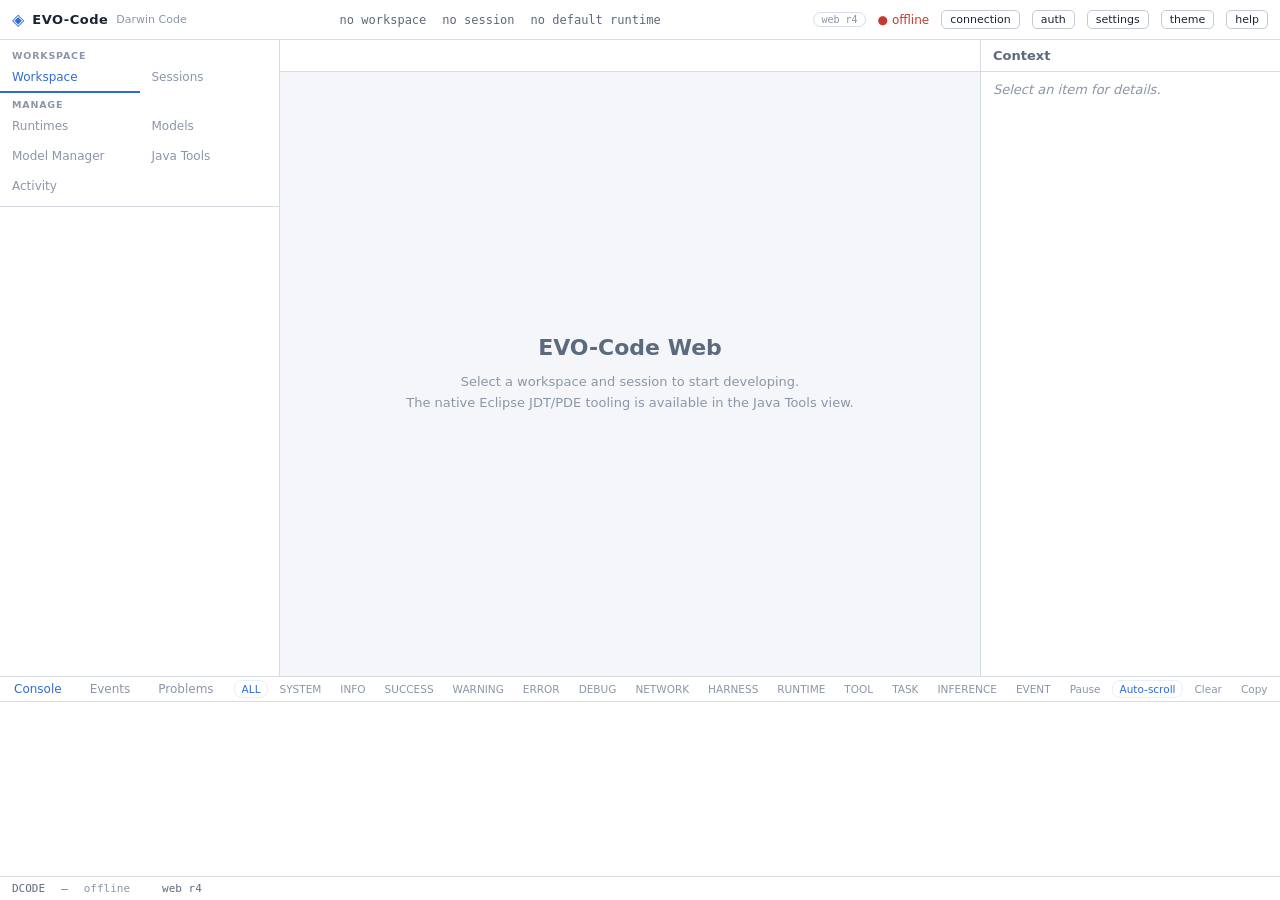
==== plugins/eu.kalafatic.dcode.server/web/index.html @ 7c325218 "sync-241126-3" ====
<!DOCTYPE html>
<html lang="en" data-theme="light">
<head>
    <meta charset="UTF-8">
    <meta name="viewport" content="width=device-width, initial-scale=1.0">
    <title>EVO-Code — Darwin Code</title>
    <link rel="stylesheet" href="css/app.css">
</head>
<body>
<header id="topbar">
    <div class="brand">
        <span class="brand-mark">◈</span>
        <span class="brand-name">EVO-Code</span>
        <span class="brand-sub">Darwin Code</span>
    </div>
    <div class="topbar-center">
        <span id="top-workspace" class="top-item">no workspace</span>
        <span id="top-session" class="top-item">no session</span>
        <span id="top-runtime" class="top-item">no default runtime</span>
    </div>
    <div class="topbar-right">
        <span id="frontend-build" class="build-badge" title="Frontend revision">web r4</span>
        <span id="connection-status" class="conn conn-disconnected" title="Server connection">● offline</span>
        <button id="btn-conn" class="btn btn-small" title="Connection state and diagnostics">connection</button>
        <button id="btn-auth" class="btn btn-small" title="Set server token">auth</button>
        <a id="btn-settings" class="btn btn-small" href="settings.html" title="Providers, models, runtimes, projects">settings</a>
        <button id="btn-theme" class="btn btn-small" title="Toggle light/dark theme (UPM design standard)">theme</button>
        <a id="btn-help" class="btn btn-small" href="help.html" target="_blank" rel="noopener" title="Help and documentation">help</a>
    </div>
</header>

<div id="main">
    <aside id="left-panel">
        <nav id="left-nav">
            <div class="nav-group-label">Workspace</div>
            <div class="nav-group">
                <button class="nav-btn active" data-view="workspace">Workspace</button>
                <button class="nav-btn" data-view="sessions">Sessions</button>
            </div>
            <div class="nav-group-label">Manage</div>
            <div class="nav-group">
                <button class="nav-btn" data-view="runtimes">Runtimes</button>
                <button class="nav-btn" data-view="models">Models</button>
                <button class="nav-btn" data-view="modelmanager">Model Manager</button>
                <button class="nav-btn" data-view="tools">Java Tools</button>
                <button class="nav-btn" data-view="activity">Activity</button>
            </div>
        </nav>
        <div id="left-content"></div>
    </aside>

    <section id="work-area">
        <div id="tabs-bar"></div>
        <div id="tab-content">
            <div id="placeholder" class="placeholder">
                <div class="placeholder-title">EVO-Code Web</div>
                <div class="placeholder-text">
                    Select a workspace and session to start developing.<br>
                    The native Eclipse JDT/PDE tooling is available in the Java Tools view.
                </div>
            </div>
        </div>
    </section>

    <aside id="right-panel">
        <div class="panel-title">Context</div>
        <div id="right-content" class="panel-scroll">
            <div class="empty-note">Select an item for details.</div>
        </div>
    </aside>
</div>

<footer id="bottom-panel">
    <div class="bottom-tabs">
        <button class="bottom-tab active" data-panel="console">Console</button>
        <button class="bottom-tab" data-panel="events">Events</button>
        <button class="bottom-tab" data-panel="problems">Problems</button>
        <span class="spacer"></span>
        <div id="console-controls" class="console-controls"></div>
    </div>
    <div id="bottom-content" class="bottom-content">
        <div id="panel-console" class="bottom-pane active"></div>
        <div id="panel-events" class="bottom-pane"></div>
        <div id="panel-problems" class="bottom-pane"></div>
    </div>
</footer>

<footer id="statusbar">
    <span id="sb-application" class="sb-item">DCODE</span>
    <span id="sb-version" class="sb-item">—</span>
    <span id="sb-connection" class="sb-item">offline</span>
    <span class="spacer"></span>
    <span id="sb-build" class="sb-item">web r4</span>
</footer>

<div id="modal-root"></div>
<div id="context-menu" class="context-menu hidden"></div>

<script src="js/api.js"></script>
<script src="js/sse.js"></script>
<script src="js/markdown.js"></script>
<script src="js/diff.js"></script>
<script src="js/explorer.js"></script>
<script src="js/editor.js"></script>
<script src="js/sessions.js"></script>
<script src="js/tooling.js"></script>
<script src="js/runtimes.js"></script>
<script src="js/models.js"></script>
<script src="js/app.js"></script>
</body>
</html>
---- plugins/eu.kalafatic.dcode.server/web/css/app.css ----
/* UPM design standard tokens (UniversalProjectManager/web/app.css).
   Default runtime theme is light; [data-theme="dark"] provides the
   UPM dark palette. The DCode-specific variable names are kept as aliases so
   every existing rule follows automatically. */
:root {
    /* UPM canonical dark tokens */
    --bg: #12161f;
    --bg2: #181d29;
    --panel: #1c2230;
    --panel2: #232b3c;
    --border: #2e394c;
    --border-strong: #3c4a61;
    --text: #e7ebf3;
    --muted: #93a0b4;
    --faint: #6b7789;
    --accent: #5b8feb;
    --accent-soft: #24344e;
    --ok: #46c58a;
    --ok-soft: #1d3a2c;
    --warn: #e2ad4e;
    --warn-soft: #3d3320;
    --err: #ef7a6f;
    --err-soft: #432422;
    --info: #62b6ea;
    --info-soft: #1f3a4d;
    --sel: #26334c;
    --shadow: 0 1px 2px rgba(0, 0, 0, .3);

    /* DCode compatibility aliases */
    --bg-0: var(--bg);
    --bg-1: var(--panel);
    --bg-2: var(--panel2);
    --bg-3: #2a3242;
    --fg-0: var(--text);
    --fg-1: var(--muted);
    --fg-2: var(--faint);
    --accent-dim: var(--accent-soft);
    --green: var(--ok);
    --red: var(--err);
    --yellow: var(--warn);
    --purple: #a58cd9;
    --mono: "JetBrains Mono", "Fira Code", "Cascadia Code", "DejaVu Sans Mono", Consolas, monospace;
    --sans: "Inter", "Segoe UI", "DejaVu Sans", system-ui, sans-serif;

    /* Variables referenced from JS inline styles */
    --danger: var(--err);
    --panel-2: var(--panel2);
    --warning: var(--warn);
    --overlay: rgba(16, 24, 40, .35);
}

[data-theme="light"] {
    --bg: #f4f6f9;
    --bg2: #eceff4;
    --panel: #ffffff;
    --panel2: #f7f9fb;
    --border: #d7dce4;
    --border-strong: #c3cad5;
    --text: #1b2434;
    --muted: #5c6a7e;
    --faint: #8b96a8;
    --accent: #2f6bd8;
    --accent-soft: #e8effa;
    --ok: #1f8a4c;
    --ok-soft: #e7f4ec;
    --warn: #a86a00;
    --warn-soft: #fdf3e2;
    --err: #c23b2e;
    --err-soft: #fbeceb;
    --info: #2b7fbe;
    --info-soft: #e7f1f9;
    --sel: #e8effa;
    --shadow: 0 1px 2px rgba(16, 24, 40, .06);
    --bg-3: #eceff4;
    --danger: var(--err);
    --overlay: rgba(16, 24, 40, .35);
}

* { box-sizing: border-box; margin: 0; padding: 0; }

html, body {
    height: 100%;
    background: var(--bg-0);
    color: var(--fg-0);
    font-family: var(--sans);
    font-size: 13px;
    overflow: hidden;
}

body { display: flex; flex-direction: column; }

/* ---------- top bar ---------- */
#topbar {
    display: flex;
    align-items: center;
    justify-content: space-between;
    height: 40px;
    background: var(--bg-1);
    border-bottom: 1px solid var(--border);
    padding: 0 12px;
    flex: none;
}
.brand { display: flex; align-items: center; gap: 8px; }
.brand-mark { color: var(--accent); font-size: 16px; }
.brand-name { font-weight: 700; letter-spacing: 0.5px; }
.brand-sub { color: var(--fg-2); font-size: 11px; }
.topbar-center { display: flex; gap: 16px; }
.top-item {
    color: var(--fg-1);
    font-family: var(--mono);
    font-size: 12px;
    max-width: 320px;
    overflow: hidden;
    text-overflow: ellipsis;
    white-space: nowrap;
}
.topbar-right { display: flex; align-items: center; gap: 12px; }
.conn { font-size: 12px; color: var(--fg-2); }
.conn-connected { color: var(--green); }
.conn-reconnecting { color: var(--yellow); }
.conn-disconnected { color: var(--red); }

/* ---------- buttons ---------- */
.btn {
    background: var(--bg-1);
    color: var(--fg-0);
    border: 1px solid var(--border-strong);
    border-radius: 5px;
    padding: 5px 10px;
    font-size: 12px;
    cursor: pointer;
    font-family: var(--sans);
    white-space: nowrap;
}
.btn:hover { background: var(--bg-1); border-color: var(--accent); color: var(--accent); }
.btn:focus-visible { outline: 2px solid var(--accent); outline-offset: 1px; }
.btn:disabled { opacity: .45; cursor: not-allowed; }
.btn-primary { background: var(--accent); border-color: var(--accent); color: #fff; }
.btn-primary:hover { background: var(--accent); color: #fff; }
[data-theme="light"] .btn-primary { background: var(--accent); }
.btn-danger { background: var(--bg-1); border-color: var(--red); color: var(--red); }
.btn-danger:hover { background: var(--err-soft); border-color: var(--red); color: var(--red); }
.btn-small { padding: 2px 8px; font-size: 11px; }
.btn-tool { padding: 2px 8px; font-size: 11px; background: transparent; }
a.btn { display: inline-block; text-decoration: none; }

/* ---------- layout ---------- */
#main {
    display: flex;
    flex: 1;
    min-height: 0;
}
#left-panel {
    width: 280px;
    flex: none;
    background: var(--bg-1);
    border-right: 1px solid var(--border);
    display: flex;
    flex-direction: column;
    min-height: 0;
}
#left-nav {
    display: flex;
    flex-direction: column;
    border-bottom: 1px solid var(--border);
    flex: none;
    padding: 4px 0;
}
.nav-group-label { font-size: 9.5px; text-transform: uppercase; letter-spacing: .8px;
    color: var(--fg-2); font-weight: 600; padding: 6px 12px 2px;
    font-family: var(--sans); }
.nav-group { display: grid; grid-template-columns: 1fr 1fr; }
.nav-btn {
    background: transparent;
    border: none;
    color: var(--fg-2);
    padding: 7px 12px;
    font-size: 12px;
    cursor: pointer;
    border-bottom: 2px solid transparent;
    font-family: var(--sans);
    text-align: left;
    white-space: nowrap;
}
.nav-btn:hover { color: var(--fg-0); }
.nav-btn.active { color: var(--accent); border-bottom-color: var(--accent); }
#left-content { flex: 1; overflow-y: auto; min-height: 0; }

#work-area {
    flex: 1;
    display: flex;
    flex-direction: column;
    min-width: 0;
    background: var(--bg-0);
}
#tabs-bar {
    display: flex;
    background: var(--bg-1);
    border-bottom: 1px solid var(--border);
    overflow-x: auto;
    flex: none;
    min-height: 32px;
}
.tab {
    display: flex;
    align-items: center;
    gap: 6px;
    padding: 6px 12px;
    border-right: 1px solid var(--border);
    color: var(--fg-1);
    cursor: pointer;
    white-space: nowrap;
    user-select: none;
}
.tab.active { background: var(--bg-0); color: var(--fg-0); }
.tab .tab-close { color: var(--fg-2); padding: 0 2px; }
.tab .tab-close:hover { color: var(--red); }
#tab-content { flex: 1; overflow: auto; min-height: 0; position: relative; }
.pane { display: none; height: 100%; }
.pane.active { display: flex; flex-direction: column; }

.placeholder {
    display: flex;
    flex-direction: column;
    align-items: center;
    justify-content: center;
    height: 100%;
    color: var(--fg-2);
    gap: 12px;
}
.placeholder-title { font-size: 22px; color: var(--fg-1); font-weight: 600; }
.placeholder-text { text-align: center; line-height: 1.6; }

#right-panel {
    width: 300px;
    flex: none;
    background: var(--bg-1);
    border-left: 1px solid var(--border);
    display: flex;
    flex-direction: column;
    min-height: 0;
}
.panel-title {
    padding: 8px 12px;
    border-bottom: 1px solid var(--border);
    font-weight: 600;
    color: var(--fg-1);
    flex: none;
}
.panel-scroll { flex: 1; overflow-y: auto; padding: 10px 12px; }
.empty-note { color: var(--fg-2); font-style: italic; }

#bottom-panel {
    height: 200px;
    flex: none;
    background: var(--bg-1);
    border-top: 1px solid var(--border);
    display: flex;
    flex-direction: column;
}
.bottom-tabs { display: flex; border-bottom: 1px solid var(--border); }
.bottom-tab {
    background: transparent;
    border: none;
    color: var(--fg-2);
    padding: 5px 14px;
    font-size: 12px;
    cursor: pointer;
    font-family: var(--sans);
}
.bottom-tab.active { color: var(--accent); }
.bottom-content { flex: 1; overflow: hidden; position: relative; }
.bottom-pane {
    display: none;
    position: absolute;
    inset: 0;
    overflow-y: auto;
    padding: 6px 10px;
    font-family: var(--mono);
    font-size: 12px;
}
.bottom-pane.active { display: block; }

/* ---------- lists & trees ---------- */
.tree { list-style: none; }
.tree ul { list-style: none; padding-left: 16px; }
.tree li { padding: 1px 0; }
.tree-item {
    display: flex;
    align-items: center;
    gap: 6px;
    padding: 2px 6px;
    border-radius: 3px;
    cursor: pointer;
    white-space: nowrap;
    overflow: hidden;
    text-overflow: ellipsis;
}
.tree-item:hover { background: var(--bg-2); }
.tree-item.selected { background: var(--accent-dim); }
.tree-icon { color: var(--fg-2); font-size: 11px; width: 14px; text-align: center; flex: none; }
.tree-icon.dir { color: var(--accent); }
.tree-item .tree-spinner { display: none; margin-left: auto; }
.tree-item.loading .tree-spinner { display: inline; }

.list { list-style: none; }
.list-item {
    padding: 6px 8px;
    border-bottom: 1px solid var(--border);
    cursor: pointer;
}
.list-item:hover { background: var(--bg-2); }
.list-item .item-title { font-weight: 600; }
.list-item .item-sub { color: var(--fg-2); font-size: 11px; font-family: var(--mono); }

/* ---------- badges & cards ---------- */
.badge {
    display: inline-block;
    padding: 1px 7px;
    border-radius: 8px;
    font-size: 10px;
    font-weight: 600;
    letter-spacing: 0.4px;
    border: 1px solid var(--border);
    color: var(--fg-1);
    text-transform: uppercase;
}
.badge-running { color: var(--accent); border-color: var(--accent-dim); }
.badge-completed { color: var(--green); border-color: var(--green); }
.badge-failed, .badge-cancelled { color: var(--red); border-color: var(--red); }
.badge-waiting { color: var(--yellow); border-color: var(--yellow); }
.badge-suspended { color: var(--purple); border-color: var(--purple); }

.card {
    background: var(--bg-1);
    border: 1px solid var(--border);
    border-radius: 4px;
    padding: 10px 12px;
    margin-bottom: 8px;
}
.card h3 { font-size: 12px; color: var(--fg-1); margin-bottom: 6px; }

/* ---------- forms ---------- */
.field { margin-bottom: 8px; }
.field label { display: block; font-size: 11px; color: var(--fg-2); margin-bottom: 3px; }
input[type="text"], input[type="password"], select, textarea {
    width: 100%;
    background: var(--bg-0);
    border: 1px solid var(--border);
    border-radius: 3px;
    color: var(--fg-0);
    padding: 6px 8px;
    font-size: 12px;
    font-family: var(--sans);
}
textarea { font-family: var(--mono); resize: vertical; }
input:focus, select:focus, textarea:focus { outline: none; border-color: var(--accent); }

/* ---------- console & logs ---------- */
.log-line { white-space: pre-wrap; word-break: break-word; }
.log-line .ts { color: var(--fg-2); }
.log-user { color: var(--fg-0); }
.log-assistant { color: var(--green); }
.log-system { color: var(--fg-2); font-style: italic; }
.log-tool { color: var(--purple); }
.log-error { color: var(--red); }

/* ---------- activity ---------- */
.tool-call {
    border: 1px solid var(--border);
    border-left: 3px solid var(--accent);
    border-radius: 3px;
    margin-bottom: 6px;
    background: var(--bg-1);
}
.tool-call.failed { border-left-color: var(--red); }
.tool-call-head {
    display: flex;
    align-items: center;
    gap: 8px;
    padding: 5px 10px;
    cursor: pointer;
}
.tool-call-head .name { font-family: var(--mono); font-weight: 600; }
.tool-call-head .meta { color: var(--fg-2); font-size: 11px; margin-left: auto; }
.tool-call-body { padding: 6px 10px; border-top: 1px solid var(--border); display: none; }
.tool-call.open .tool-call-body { display: block; }
pre.result {
    background: var(--bg-0);
    border: 1px solid var(--border);
    border-radius: 3px;
    padding: 8px;
    overflow: auto;
    max-height: 400px;
    font-family: var(--mono);
    font-size: 12px;
    white-space: pre-wrap;
    word-break: break-word;
}

/* ---------- editor ---------- */
.editor-head {
    display: flex;
    align-items: center;
    gap: 8px;
    padding: 6px 12px;
    background: var(--bg-1);
    border-bottom: 1px solid var(--border);
    flex: none;
}
.editor-head .file-path { font-family: var(--mono); color: var(--fg-1); flex: 1; overflow: hidden; text-overflow: ellipsis; white-space: nowrap; }
.editor-body { flex: 1; overflow: auto; display: flex; min-height: 0; }
.editor-view { flex: 1; display: flex; overflow: auto; background: var(--bg-0); }
.editor-code { margin: 8px; min-width: 100%; }
.editor-line { display: flex; font-family: var(--mono); font-size: 12.5px; line-height: 1.5; white-space: pre; }
.editor-line:hover { background: var(--bg-2); }
.editor-line .ln {
    color: var(--fg-2);
    min-width: 48px;
    text-align: right;
    padding-right: 12px;
    user-select: none;
    flex: none;
}
.editor-textarea {
    flex: 1;
    margin: 8px;
    background: var(--bg-0);
    color: var(--fg-0);
    border: 1px solid var(--border);
    border-radius: 3px;
    font-family: var(--mono);
    font-size: 12.5px;
    line-height: 1.5;
    padding: 8px;
    resize: none;
    white-space: pre;
    overflow: auto;
}

/* ---------- diff ---------- */
.diff { font-family: var(--mono); font-size: 12px; background: var(--bg-0); }
.diff-line { display: flex; white-space: pre; }
.diff-line .num { min-width: 40px; text-align: right; padding: 0 8px; color: var(--fg-2); user-select: none; flex: none; }
.diff-add { background: rgba(103, 183, 110, 0.14); color: #a5dba8; }
.diff-del { background: rgba(217, 102, 102, 0.14); color: #e0a1a1; }
.diff-hunk { color: var(--accent); }
.diff-meta { color: var(--fg-2); }

/* ---------- hierarchy / search results ---------- */
.result-list { list-style: none; }
.result-list li {
    padding: 5px 8px;
    border-bottom: 1px solid var(--border);
    font-family: var(--mono);
    font-size: 12px;
    cursor: pointer;
    overflow: hidden;
    text-overflow: ellipsis;
    white-space: nowrap;
}
.result-list li:hover { background: var(--bg-2); }
.result-list .muted { color: var(--fg-2); }

/* ---------- modal ---------- */
#modal-root .overlay {
    position: fixed;
    inset: 0;
    background: rgba(0, 0, 0, 0.5);
    display: flex;
    align-items: center;
    justify-content: center;
    z-index: 100;
}
.modal {
    background: var(--bg-1);
    border: 1px solid var(--border);
    border-radius: 5px;
    width: 520px;
    max-width: 92vw;
    max-height: 84vh;
    display: flex;
    flex-direction: column;
}
.modal.wide { width: 760px; }
.modal-title {
    padding: 10px 14px;
    font-weight: 600;
    border-bottom: 1px solid var(--border);
    display: flex;
    justify-content: space-between;
    align-items: center;
}
.modal-title .close { cursor: pointer; color: var(--fg-2); }
.modal-body { padding: 14px; overflow-y: auto; }
.modal-actions {
    padding: 10px 14px;
    border-top: 1px solid var(--border);
    display: flex;
    justify-content: flex-end;
    gap: 8px;
}
.warning-box {
    background: rgba(217, 184, 102, 0.1);
    border: 1px solid var(--yellow);
    border-radius: 3px;
    padding: 8px 10px;
    color: var(--yellow);
    font-size: 12px;
    margin-bottom: 10px;
}

/* ---------- context menu ---------- */
.context-menu {
    position: fixed;
    background: var(--bg-1);
    border: 1px solid var(--border);
    border-radius: 4px;
    min-width: 190px;
    padding: 4px 0;
    z-index: 200;
    box-shadow: 0 4px 16px rgba(0, 0, 0, 0.4);
}
.context-menu .menu-item {
    padding: 6px 14px;
    cursor: pointer;
    font-size: 12px;
}
.context-menu .menu-item:hover { background: var(--bg-3); }
.context-menu .menu-item.focused,
.context-menu .menu-item:focus { background: var(--bg-3); outline: none; }
.context-menu .menu-sep { border-top: 1px solid var(--border); margin: 4px 0; }
.context-menu .menu-item.danger { color: var(--red); }
.hidden { display: none !important; }

/* ---------- tables ---------- */
table.grid { width: 100%; border-collapse: collapse; font-size: 12px; }
table.grid th {
    text-align: left;
    color: var(--fg-2);
    font-weight: 600;
    padding: 5px 8px;
    border-bottom: 1px solid var(--border);
    position: sticky;
    top: 0;
    background: var(--bg-1);
}
table.grid td { padding: 4px 8px; border-bottom: 1px solid var(--border); font-family: var(--mono); }
table.grid tr:hover td { background: var(--bg-2); }
td.sev-error { color: var(--red); font-weight: 700; }
td.sev-warning { color: var(--yellow); }

/* ---------- misc ---------- */
.section-title {
    font-size: 11px;
    text-transform: uppercase;
    letter-spacing: 0.8px;
    color: var(--fg-2);
    padding: 8px 10px 4px;
}

/* ---------- direct inference chat ---------- */
.direct-chat { display: flex; flex-direction: column; height: 100%; }
.direct-chat-transcript {
    flex: 1;
    overflow-y: auto;
    padding: 10px 12px;
    font-family: var(--mono);
    font-size: 12.5px;
    line-height: 1.55;
    background: var(--bg-0);
    border-top: 1px solid var(--border);
    border-bottom: 1px solid var(--border);
}
.direct-chat-transcript .log-user { white-space: pre-wrap; word-break: break-word; }
.direct-chat-stream { white-space: pre-wrap; word-break: break-word; }

/* ---------- connection banner & structured console ---------- */
.conn-banner {
    padding: 6px 14px;
    font-size: 12px;
    border-bottom: 1px solid var(--border);
}
.conn-banner-error { background: rgba(217, 102, 102, 0.16); color: #e0a1a1; }
.conn-banner-warning { background: rgba(217, 184, 102, 0.12); color: var(--yellow); }
.console-controls { display: flex; align-items: center; gap: 3px; padding: 3px 6px; }
.console-chip {
    background: transparent;
    border: 1px solid transparent;
    color: var(--fg-2);
    padding: 2px 7px;
    font-size: 10.5px;
    border-radius: 8px;
    cursor: pointer;
    font-family: var(--sans);
    white-space: nowrap;
}
.console-chip:hover { color: var(--fg-0); border-color: var(--border); }
.console-chip.active { color: var(--accent); border-color: var(--accent-dim); }
.console-tag { font-weight: 600; font-size: 10.5px; letter-spacing: 0.3px; }
.console-tag-error { color: var(--red); }
.console-tag-warning { color: var(--yellow); }
.console-tag-success { color: var(--green); }
.console-tag-network, .console-tag-runtime, .console-tag-harness { color: var(--purple); }
.console-tag-tool, .console-tag-task, .console-tag-inference, .console-tag-event { color: var(--accent); }
.console-tag-debug, .console-tag-info, .console-tag-system { color: var(--fg-2); }

.toolbar { display: flex; gap: 8px; padding: 8px 10px; border-bottom: 1px solid var(--border); align-items: center; flex: none; flex-wrap: wrap; }
.toolbar .spacer { flex: 1; }
.row { display: flex; gap: 8px; align-items: center; }
.col { display: flex; flex-direction: column; gap: 8px; }
.muted { color: var(--fg-2); }
.mono { font-family: var(--mono); }
.spin { animation: spin 1s linear infinite; display: inline-block; }
@keyframes spin { from { transform: rotate(0deg); } to { transform: rotate(360deg); } }
.tool-btn-grid { display: grid; grid-template-columns: 1fr 1fr; gap: 6px; padding: 10px; }
.tool-btn {
    text-align: left;
    background: var(--bg-1);
    border: 1px solid var(--border);
    border-radius: 3px;
    padding: 8px 10px;
    cursor: pointer;
    color: var(--fg-0);
    font-size: 12px;
}
.tool-btn:hover { border-color: var(--accent); background: var(--bg-2); }
.tool-btn .t-name { font-family: var(--mono); font-weight: 600; display: block; }
.tool-btn .t-desc { color: var(--fg-2); font-size: 11px; display: block; margin-top: 2px; }
.tool-btn.mutating .t-name::after { content: " (mutating)"; color: var(--red); font-size: 10px; }
.flow { display: flex; flex-direction: column; gap: 8px; padding: 10px; }
.kv { display: flex; gap: 8px; font-size: 12px; padding: 2px 0; }
.kv .k { color: var(--fg-2); min-width: 110px; flex: none; }
.kv .v { font-family: var(--mono); word-break: break-all; }

/* ---------- direct chat markdown rendering (markdown.js) ---------- */
.msg-head { display: flex; align-items: center; gap: 8px; margin-bottom: 2px; }
.who { font-size: 10px; text-transform: uppercase; letter-spacing: .7px;
    color: var(--fg-2); font-family: var(--sans); }
.msg-action { padding: 1px 8px; font-size: 10px; border-radius: 8px;
    color: var(--fg-2); background: transparent; border: 1px solid var(--border);
    cursor: pointer; font-family: var(--sans); }
.msg-action:hover { color: var(--accent); border-color: var(--accent); }
.chat-body { white-space: normal; word-break: break-word; line-height: 1.5; }
.chat-body p { margin: 0 0 7px; }
.chat-body p:last-child { margin-bottom: 0; }
.chat-body ul, .chat-body ol { margin: 0 0 7px; padding-left: 20px; }
.chat-body li { margin: 2px 0; }
.chat-body a { color: var(--accent); }
.chat-body strong { font-weight: 600; }
.chat-body code.md-inline { background: var(--bg-2); border: 1px solid var(--border);
    border-radius: 4px; padding: 0 4px; font-size: 11px; }
.chat-body pre { margin: 0 0 8px; background: var(--bg-0); border: 1px solid var(--border);
    border-radius: 0 0 5px 5px; padding: 9px 11px; overflow-x: auto; }
.chat-body pre code.md-code { white-space: pre; border: none; background: none; padding: 0;
    font-size: 11.5px; }
.md-code-head { display: flex; align-items: center; justify-content: space-between;
    background: var(--bg-2); border: 1px solid var(--border); border-bottom: none;
    border-radius: 5px 5px 0 0; padding: 3px 8px; font-family: var(--mono);
    font-size: 10px; color: var(--fg-2); text-transform: lowercase; }
.md-copy { padding: 1px 8px; font-size: 10px; border-radius: 8px; color: var(--fg-2);
    background: transparent; border: 1px solid var(--border); cursor: pointer;
    font-family: var(--sans); }
.md-copy:hover { color: var(--accent); border-color: var(--accent); }
.syn-kw { color: var(--purple); }
.syn-str { color: var(--green); }
.syn-com { color: var(--fg-2); font-style: italic; }
.syn-num { color: var(--yellow); }
.syn-fn { color: var(--info, #62b6ea); }
.syn-type { color: var(--accent); }

/* ---------- session filter (sessions.js) ---------- */
.search-input { flex: 1; min-width: 130px; padding: 5px 8px; font-size: 12px;
    background: var(--bg-0); border: 1px solid var(--border); border-radius: 4px;
    color: var(--fg-0); }
.search-input:focus { border-color: var(--accent); }

/* ---------- frontend build badge + bottom status bar ---------- */
.build-badge { font-family: var(--mono); font-size: 10px; color: var(--fg-2);
    border: 1px solid var(--border); border-radius: 8px; padding: 1px 7px;
    white-space: nowrap; }
#statusbar { display: flex; align-items: center; gap: 16px; height: 24px;
    flex: none; padding: 0 12px; background: var(--bg-1);
    border-top: 1px solid var(--border); font-size: 11px; }
.sb-item { font-family: var(--mono); color: var(--fg-1); white-space: nowrap;
    overflow: hidden; text-overflow: ellipsis; }
#sb-connection { color: var(--fg-2); }
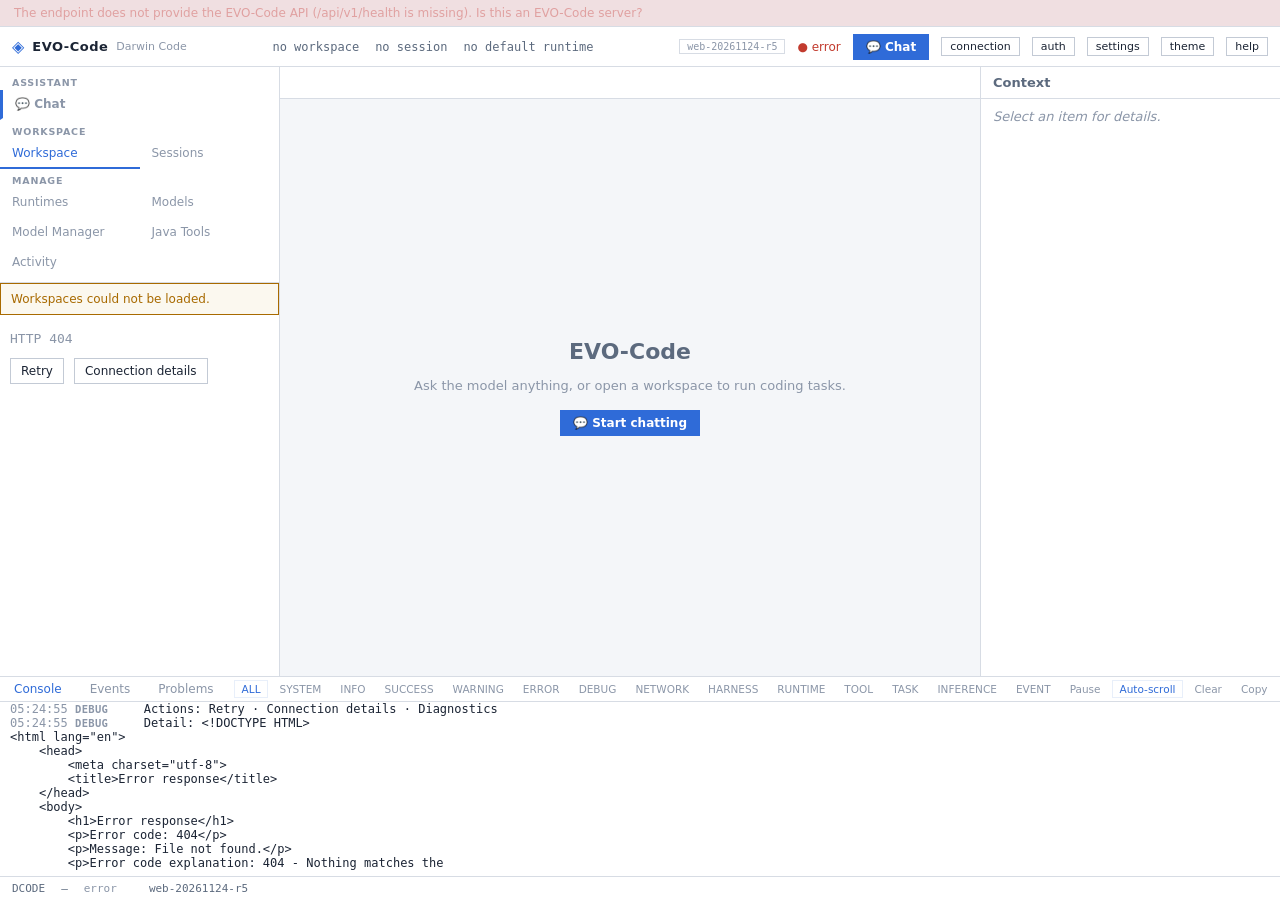
==== commit c5507200: "sync-251126-1" ====
--- a/plugins/eu.kalafatic.dcode.server/web/index.html
+++ b/plugins/eu.kalafatic.dcode.server/web/index.html
@@ -19,8 +19,9 @@
         <span id="top-runtime" class="top-item">no default runtime</span>
     </div>
     <div class="topbar-right">
-        <span id="frontend-build" class="build-badge" title="Frontend revision">web r4</span>
+        <span id="frontend-build" class="build-badge" title="Frontend revision">web r5</span>
         <span id="connection-status" class="conn conn-disconnected" title="Server connection">● offline</span>
+        <button id="btn-chat" class="btn btn-chat" title="Open the chat / inference view (Ctrl+Enter)">💬 Chat</button>
         <button id="btn-conn" class="btn btn-small" title="Connection state and diagnostics">connection</button>
         <button id="btn-auth" class="btn btn-small" title="Set server token">auth</button>
         <a id="btn-settings" class="btn btn-small" href="settings.html" title="Providers, models, runtimes, projects">settings</a>
@@ -32,6 +33,10 @@
 <div id="main">
     <aside id="left-panel">
         <nav id="left-nav">
+            <div class="nav-group-label">Assistant</div>
+            <div class="nav-group">
+                <button class="nav-btn nav-btn-chat" id="nav-chat" title="Ask the model (opens a chat tab)">💬 Chat</button>
+            </div>
             <div class="nav-group-label">Workspace</div>
             <div class="nav-group">
                 <button class="nav-btn active" data-view="workspace">Workspace</button>
@@ -53,10 +58,10 @@
         <div id="tabs-bar"></div>
         <div id="tab-content">
             <div id="placeholder" class="placeholder">
-                <div class="placeholder-title">EVO-Code Web</div>
+                <div class="placeholder-title">EVO-Code</div>
                 <div class="placeholder-text">
-                    Select a workspace and session to start developing.<br>
-                    The native Eclipse JDT/PDE tooling is available in the Java Tools view.
+                    Ask the model anything, or open a workspace to run coding tasks.<br>
+                    <button id="placeholder-chat" class="btn btn-chat" style="margin-top:14px">💬 Start chatting</button>
                 </div>
             </div>
         </div>
@@ -90,7 +95,7 @@
     <span id="sb-version" class="sb-item">—</span>
     <span id="sb-connection" class="sb-item">offline</span>
     <span class="spacer"></span>
-    <span id="sb-build" class="sb-item">web r4</span>
+    <span id="sb-build" class="sb-item">web r5</span>
 </footer>
 
 <div id="modal-root"></div>
@@ -106,6 +111,7 @@
 <script src="js/tooling.js"></script>
 <script src="js/runtimes.js"></script>
 <script src="js/models.js"></script>
+<script src="js/chat.js"></script>
 <script src="js/app.js"></script>
 </body>
 </html>
--- a/plugins/eu.kalafatic.dcode.server/web/css/app.css
+++ b/plugins/eu.kalafatic.dcode.server/web/css/app.css
@@ -685,3 +685,335 @@
 .sb-item { font-family: var(--mono); color: var(--fg-1); white-space: nowrap;
     overflow: hidden; text-overflow: ellipsis; }
 #sb-connection { color: var(--fg-2); }
+
+/* ===================== Chat / Inference view ===================== */
+
+.btn-chat {
+    background: var(--accent);
+    color: #fff;
+    border: 1px solid var(--accent);
+    font-weight: 600;
+    padding: 5px 12px;
+}
+.btn-chat:hover { filter: brightness(1.08); }
+
+.nav-btn-chat {
+    font-weight: 600;
+    border-left: 3px solid var(--accent);
+}
+
+.chat-view {
+    display: flex;
+    flex-direction: column;
+    height: 100%;
+    min-height: 0;
+    background: var(--bg);
+}
+
+.chat-header {
+    display: flex;
+    align-items: center;
+    justify-content: space-between;
+    gap: 16px;
+    padding: 14px 18px;
+    border-bottom: 1px solid var(--border);
+    background: var(--panel);
+    flex-wrap: wrap;
+}
+
+.chat-title {
+    display: flex;
+    align-items: center;
+    gap: 12px;
+}
+.chat-title-icon {
+    font-size: 26px;
+    line-height: 1;
+}
+.chat-title-main {
+    font-size: 16px;
+    font-weight: 700;
+    color: var(--text);
+}
+.chat-title-sub {
+    font-size: 12px;
+    color: var(--muted);
+    max-width: 560px;
+}
+
+.chat-selectors {
+    display: flex;
+    gap: 12px;
+    align-items: flex-end;
+}
+.chat-select-wrap {
+    display: flex;
+    flex-direction: column;
+    gap: 4px;
+    font-size: 11px;
+    color: var(--muted);
+}
+.chat-select-label {
+    text-transform: uppercase;
+    letter-spacing: .04em;
+    font-weight: 600;
+}
+.chat-select {
+    background: var(--bg);
+    color: var(--text);
+    border: 1px solid var(--border-strong);
+    border-radius: 6px;
+    padding: 6px 8px;
+    font-size: 12px;
+    min-width: 180px;
+    max-width: 300px;
+}
+
+.chat-transcript {
+    flex: 1 1 auto;
+    min-height: 0;
+    overflow-y: auto;
+    padding: 20px 18px;
+    display: flex;
+    flex-direction: column;
+    gap: 16px;
+}
+
+.chat-welcome {
+    margin: auto;
+    text-align: center;
+    max-width: 640px;
+    padding: 24px;
+}
+.chat-welcome-icon {
+    font-size: 44px;
+    color: var(--accent);
+    margin-bottom: 8px;
+}
+.chat-welcome-title {
+    font-size: 20px;
+    font-weight: 700;
+    color: var(--text);
+}
+.chat-welcome-sub {
+    color: var(--muted);
+    font-size: 13px;
+    margin: 8px 0 20px;
+}
+.chat-examples {
+    display: flex;
+    flex-wrap: wrap;
+    gap: 10px;
+    justify-content: center;
+}
+.chat-chip {
+    background: var(--panel);
+    color: var(--text);
+    border: 1px solid var(--border-strong);
+    border-radius: 999px;
+    padding: 8px 16px;
+    font-size: 12.5px;
+    cursor: pointer;
+    transition: background .12s, border-color .12s;
+}
+.chat-chip:hover {
+    background: var(--accent-soft);
+    border-color: var(--accent);
+}
+
+.chat-msg {
+    display: flex;
+    gap: 12px;
+    align-items: flex-start;
+    max-width: 900px;
+    width: 100%;
+}
+.chat-msg-user {
+    flex-direction: row-reverse;
+    align-self: flex-end;
+}
+.chat-avatar {
+    flex: 0 0 34px;
+    width: 34px;
+    height: 34px;
+    border-radius: 50%;
+    display: flex;
+    align-items: center;
+    justify-content: center;
+    font-size: 18px;
+    background: var(--accent-soft);
+    border: 1px solid var(--border);
+}
+.chat-msg-user .chat-avatar {
+    background: var(--accent);
+    color: #fff;
+    border-color: var(--accent);
+}
+.chat-bubble {
+    background: var(--panel);
+    border: 1px solid var(--border);
+    border-radius: 12px;
+    padding: 10px 14px;
+    min-width: 80px;
+    max-width: 760px;
+    overflow-wrap: anywhere;
+}
+.chat-msg-user .chat-bubble {
+    background: var(--accent-soft);
+    border-color: var(--accent);
+}
+.chat-msg-head {
+    display: flex;
+    align-items: center;
+    justify-content: space-between;
+    gap: 12px;
+    margin-bottom: 6px;
+}
+.chat-msg-who {
+    font-size: 11px;
+    font-weight: 700;
+    color: var(--muted);
+    text-transform: uppercase;
+    letter-spacing: .04em;
+}
+.chat-msg-user .chat-msg-who { color: var(--accent); }
+.chat-copy {
+    background: transparent;
+    border: none;
+    color: var(--muted);
+    font-size: 11px;
+    cursor: pointer;
+    padding: 0 2px;
+}
+.chat-copy:hover { color: var(--accent); }
+.chat-bubble-body {
+    font-size: 13.5px;
+    line-height: 1.55;
+    color: var(--text);
+    white-space: pre-wrap;
+}
+.chat-bubble-body pre {
+    background: var(--bg);
+    border: 1px solid var(--border);
+    border-radius: 8px;
+    padding: 10px;
+    overflow-x: auto;
+    font-family: var(--mono);
+    font-size: 12.5px;
+}
+.chat-streaming::after {
+    content: "▌";
+    color: var(--accent);
+    animation: chat-caret 1s steps(2) infinite;
+}
+@keyframes chat-caret { 0% { opacity: 1; } 50% { opacity: 0; } 100% { opacity: 1; } }
+.chat-note { color: var(--muted); font-size: 12px; }
+.chat-error { color: var(--err); font-size: 12.5px; }
+
+.chat-composer-wrap {
+    border-top: 1px solid var(--border);
+    background: var(--panel);
+    padding: 12px 16px 14px;
+}
+.chat-composer {
+    width: 100%;
+    box-sizing: border-box;
+    resize: vertical;
+    min-height: 64px;
+    max-height: 240px;
+    background: var(--bg);
+    color: var(--text);
+    border: 1px solid var(--border-strong);
+    border-radius: 10px;
+    padding: 12px 14px;
+    font-family: var(--sans);
+    font-size: 14px;
+    line-height: 1.5;
+}
+.chat-composer:focus {
+    outline: none;
+    border-color: var(--accent);
+    box-shadow: 0 0 0 3px var(--accent-soft);
+}
+.chat-actions {
+    display: flex;
+    align-items: center;
+    gap: 10px;
+    margin-top: 10px;
+}
+.chat-hint {
+    color: var(--faint);
+    font-size: 11.5px;
+    margin-right: auto;
+}
+.chat-btn { padding: 7px 16px; }
+.chat-send { font-weight: 700; }
+
+/* =====================================================================
+ * EVO STRICT SQUARE DESIGN (v1)
+ * One centralized rule: no rounded corners anywhere in the product UI —
+ * inputs, buttons, selects, tabs, cards, dialogs, pills, avatars, panels.
+ * Rounded corners are replaced by subtle 1px borders + neutral backgrounds.
+ * ===================================================================== */
+*, *::before, *::after {
+    border-radius: 0 !important;
+}
+
+/* Model selection hint (restoration / unavailable model) */
+.chat-model-hint {
+    align-self: center;
+    max-width: 320px;
+    font-size: 11.5px;
+    color: var(--warn);
+    padding: 2px 6px;
+    border: 1px solid var(--warn);
+}
+
+/* ===================== Professional navigator ===================== */
+.nav-toolbar {
+    display: flex;
+    flex-wrap: wrap;
+    align-items: center;
+    gap: 4px;
+    padding: 6px 8px;
+    border-bottom: 1px solid var(--border);
+    background: var(--panel);
+}
+.nav-search {
+    flex: 1 1 140px;
+    min-width: 90px;
+    background: var(--bg);
+    color: var(--text);
+    border: 1px solid var(--border-strong);
+    padding: 4px 7px;
+    font-size: 12px;
+}
+.nav-search:focus { outline: none; border-color: var(--accent); }
+.nav-select {
+    background: var(--bg);
+    color: var(--text);
+    border: 1px solid var(--border-strong);
+    padding: 3px 4px;
+    font-size: 11px;
+    max-width: 130px;
+}
+.nav-icon-btn {
+    background: transparent;
+    color: var(--muted);
+    border: 1px solid transparent;
+    padding: 2px 6px;
+    font-size: 13px;
+    cursor: pointer;
+}
+.nav-icon-btn:hover {
+    color: var(--text);
+    background: var(--sel);
+    border-color: var(--border);
+}
+.nav-label { flex: 1 1 auto; overflow: hidden; text-overflow: ellipsis; white-space: nowrap; }
+.nav-meta { margin-left: auto; font-size: 11px; }
+.tree-item mark, .nav-search mark {
+    background: var(--warn-soft);
+    color: var(--warn);
+    padding: 0 1px;
+}
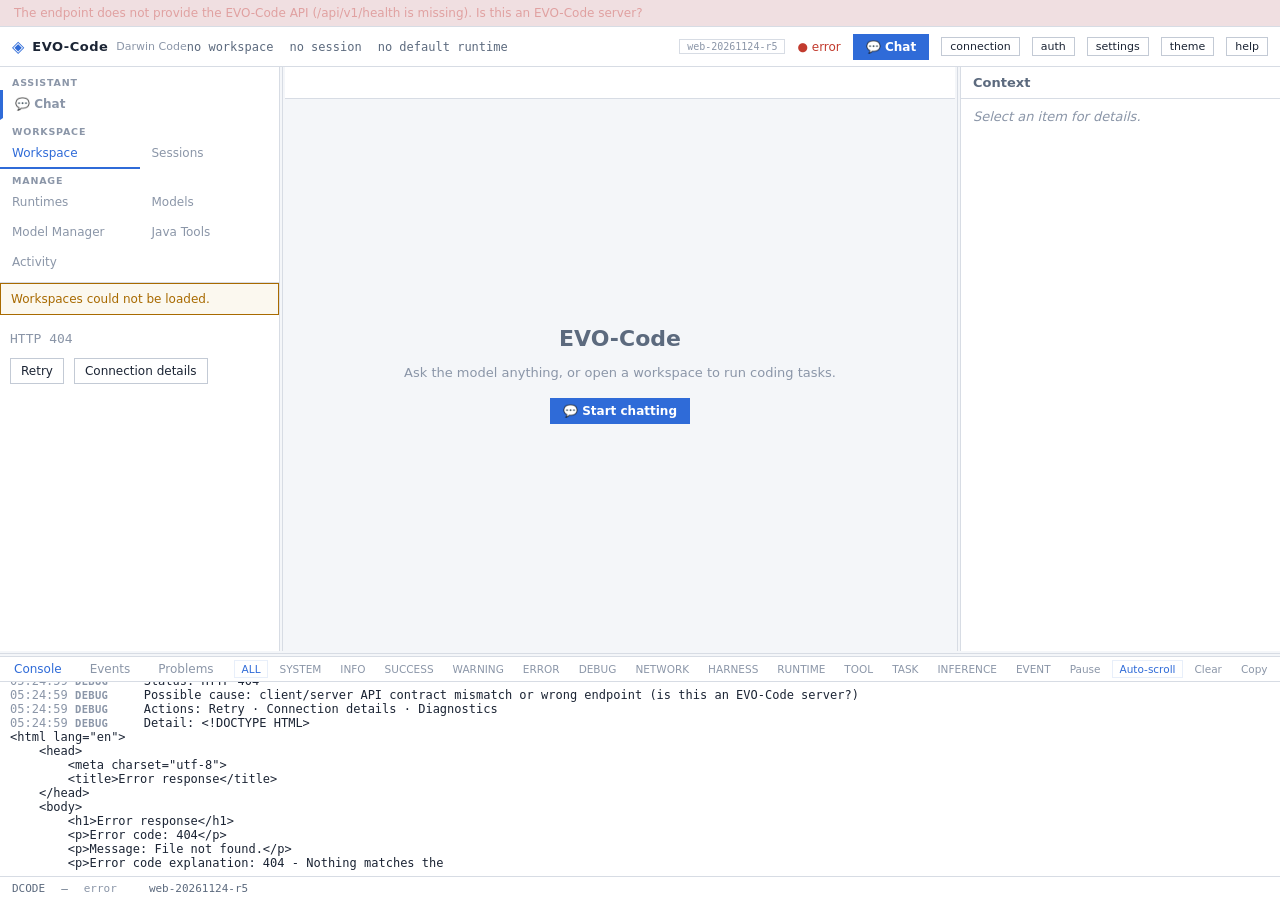
==== commit dffdfb0b: "sync-271126-1" ====
--- a/plugins/eu.kalafatic.dcode.server/web/index.html
+++ b/plugins/eu.kalafatic.dcode.server/web/index.html
@@ -4,6 +4,7 @@
     <meta charset="UTF-8">
     <meta name="viewport" content="width=device-width, initial-scale=1.0">
     <title>EVO-Code — Darwin Code</title>
+    <link rel="stylesheet" href="shared/shell.css">
     <link rel="stylesheet" href="css/app.css">
 </head>
 <body>
@@ -113,5 +114,7 @@
 <script src="js/models.js"></script>
 <script src="js/chat.js"></script>
 <script src="js/app.js"></script>
+<script src="shared/shell.js"></script>
+<script src="shared/shell-init.js"></script>
 </body>
 </html>
--- a/plugins/eu.kalafatic.dcode.server/web/shared/shell.css
+++ b/plugins/eu.kalafatic.dcode.server/web/shared/shell.css
@@ -0,0 +1,236 @@
+/*
+ * EVO shared frontend design system — shell foundation.
+ * Shared by EVO-Studio (AI Inference) and EVO-Code (Darwin Code) so both products
+ * present as one professional product family. This file only supplies the design
+ * tokens and shell-level components (splitters, command palette, context menu,
+ * scrollbars, status bar, keyboard hints) that the existing per-product styles
+ * intentionally do not define; it never overrides product-specific rules.
+ *
+ * Primary theme: restrained dark. Optional light theme via [data-theme="light"].
+ */
+
+:root {
+  /* ----- core surface tokens (dark) ----- */
+  --evo-bg: #10141c;
+  --evo-bg-2: #161b26;
+  --evo-panel: #1a2029;
+  --evo-panel-2: #202834;
+  --evo-border: #2a3442;
+  --evo-border-strong: #39465a;
+  --evo-text: #e8ecf3;
+  --evo-text-2: #9aa6b6;
+  --evo-text-3: #6b7789;
+  --evo-accent: #4f8ef7;
+  --evo-accent-soft: #23344e;
+  --evo-ok: #3fb982;
+  --evo-warn: #e0aa4e;
+  --evo-err: #ef7a6f;
+
+  /* ----- typography ----- */
+  --evo-sans: "Inter", "Segoe UI", "DejaVu Sans", system-ui, -apple-system, sans-serif;
+  --evo-mono: "JetBrains Mono", "Fira Code", "Cascadia Code", "DejaVu Sans Mono", Consolas, monospace;
+
+  /* ----- metrics ----- */
+  --evo-fs: 13px;
+  --evo-fs-sm: 12px;
+  --evo-fs-xs: 11px;
+  --evo-space-1: 4px;
+  --evo-space-2: 8px;
+  --evo-space-3: 12px;
+  --evo-space-4: 16px;
+  --evo-radius: 5px;
+  --evo-shadow: 0 2px 8px rgba(0, 0, 0, 0.32);
+  --evo-overlay: rgba(8, 11, 17, 0.5);
+}
+
+[data-theme="light"] {
+  --evo-bg: #f4f6f9;
+  --evo-bg-2: #eceff4;
+  --evo-panel: #ffffff;
+  --evo-panel-2: #f7f9fb;
+  --evo-border: #d7dce4;
+  --evo-border-strong: #c3cad5;
+  --evo-text: #1b2434;
+  --evo-text-2: #5c6a7e;
+  --evo-text-3: #8b96a8;
+  --evo-accent: #2f6bd8;
+  --evo-accent-soft: #e8effa;
+  --evo-ok: #1f8a4c;
+  --evo-warn: #a86a00;
+  --evo-err: #c23b2e;
+  --evo-overlay: rgba(16, 24, 40, 0.25);
+}
+
+/* =====================================================================
+ * Splitter handles — injected between adjacent panels by shell.js.
+ * ===================================================================== */
+.evo-splitter {
+  flex: none;
+  background: transparent;
+  z-index: 20;
+  position: relative;
+}
+.evo-splitter::after {
+  content: "";
+  position: absolute;
+  background: var(--evo-border);
+  transition: background 120ms ease;
+}
+.evo-splitter--horizontal { width: 5px; cursor: col-resize; }
+.evo-splitter--horizontal::after {
+  left: 2px; top: 0; bottom: 0; width: 1px;
+}
+.evo-splitter--vertical { height: 5px; cursor: row-resize; }
+.evo-splitter--vertical::after {
+  top: 2px; left: 0; right: 0; height: 1px;
+}
+.evo-splitter:hover::after,
+.evo-splitter--active::after { background: var(--evo-accent); width: 1px; }
+.evo-splitter--vertical:hover::after,
+.evo-splitter--vertical.evo-splitter--active::after { width: auto; height: 1px; }
+
+body.evo-dragging { cursor: col-resize; user-select: none; }
+body.evo-dragging-vertical { cursor: row-resize; }
+
+/* =====================================================================
+ * Command palette (Ctrl+K)
+ * ===================================================================== */
+.evo-palette-overlay {
+  position: fixed; inset: 0;
+  background: var(--evo-overlay);
+  z-index: 900;
+  display: flex; align-items: flex-start; justify-content: center;
+  padding-top: 12vh;
+}
+.evo-palette {
+  width: min(560px, 92vw);
+  background: var(--evo-panel);
+  border: 1px solid var(--evo-border-strong);
+  border-radius: var(--evo-radius);
+  box-shadow: var(--evo-shadow);
+  overflow: hidden;
+  font-family: var(--evo-sans);
+}
+.evo-palette-input {
+  width: 100%;
+  border: none; outline: none;
+  background: transparent;
+  color: var(--evo-text);
+  font-size: 14px;
+  padding: 12px 14px;
+  border-bottom: 1px solid var(--evo-border);
+}
+.evo-palette-list { max-height: 320px; overflow-y: auto; padding: 4px; }
+.evo-palette-item {
+  display: flex; align-items: center; gap: 10px;
+  padding: 7px 10px; border-radius: 4px; cursor: pointer;
+  color: var(--evo-text-2); font-size: var(--evo-fs-sm);
+}
+.evo-palette-item[data-active="true"] { background: var(--evo-accent-soft); color: var(--evo-text); }
+.evo-palette-item .evo-palette-key {
+  margin-left: auto; font-family: var(--evo-mono); font-size: 11px;
+  color: var(--evo-text-3);
+}
+.evo-palette-empty { padding: 14px; color: var(--evo-text-3); font-size: var(--evo-fs-sm); text-align: center; }
+
+/* =====================================================================
+ * Context menu
+ * ===================================================================== */
+.evo-context-menu {
+  position: fixed; z-index: 950;
+  min-width: 180px;
+  background: var(--evo-panel);
+  border: 1px solid var(--evo-border-strong);
+  border-radius: var(--evo-radius);
+  box-shadow: var(--evo-shadow);
+  padding: 4px;
+  font-family: var(--evo-sans);
+}
+.evo-context-menu .evo-menu-item {
+  display: flex; align-items: center; gap: 10px;
+  padding: 6px 10px; border-radius: 4px; cursor: pointer;
+  color: var(--evo-text-2); font-size: var(--evo-fs-sm); white-space: nowrap;
+}
+.evo-context-menu .evo-menu-item:hover { background: var(--evo-accent-soft); color: var(--evo-text); }
+.evo-context-menu .evo-menu-sep {
+  height: 1px; background: var(--evo-border); margin: 4px 6px;
+}
+.evo-context-menu .evo-menu-item[data-danger="true"] { color: var(--evo-err); }
+.evo-context-menu .evo-menu-item .evo-menu-key {
+  margin-left: auto; font-family: var(--evo-mono); font-size: 11px; color: var(--evo-text-3);
+}
+
+/* =====================================================================
+ * Scrollbars — thin, theme-aware, no double scrollbars.
+ * ===================================================================== */
+.evo-scroll { overflow-y: auto; scrollbar-width: thin; scrollbar-color: var(--evo-border-strong) transparent; }
+.evo-scroll::-webkit-scrollbar { width: 10px; height: 10px; }
+.evo-scroll::-webkit-scrollbar-thumb {
+  background: var(--evo-border-strong); border-radius: 6px;
+  border: 2px solid transparent; background-clip: padding-box;
+}
+.evo-scroll::-webkit-scrollbar-thumb:hover { background: var(--evo-text-3); background-clip: padding-box; }
+.evo-scroll::-webkit-scrollbar-corner { background: transparent; }
+
+/* =====================================================================
+ * Shared utility
+ * ===================================================================== */
+.evo-muted { color: var(--evo-text-3); }
+.evo-mono { font-family: var(--evo-mono); }
+.evo-kbd {
+  font-family: var(--evo-mono); font-size: 11px;
+  color: var(--evo-text-3);
+  border: 1px solid var(--evo-border-strong);
+  border-bottom-width: 2px; border-radius: 4px;
+  padding: 1px 5px; background: var(--evo-panel-2);
+}
+.evo-tooltip {
+  position: fixed; z-index: 960; pointer-events: none;
+  background: var(--evo-panel-2); border: 1px solid var(--evo-border-strong);
+  color: var(--evo-text); border-radius: 4px; padding: 4px 8px;
+  font-size: var(--evo-fs-xs); font-family: var(--evo-sans);
+  box-shadow: var(--evo-shadow); max-width: 320px;
+}
+
+/* =====================================================================
+ * Professional diff / code-review workspace
+ * ===================================================================== */
+.diff-workspace { display: flex; flex-direction: column; min-height: 0; border: 1px solid var(--evo-border); border-radius: var(--evo-radius); overflow: hidden; margin-bottom: 10px; }
+.diff-workspace-head { display: flex; align-items: center; gap: 12px; padding: 6px 10px; background: var(--evo-panel-2); border-bottom: 1px solid var(--evo-border); font-size: var(--evo-fs-sm); }
+.diff-workspace-head .diff-title { font-weight: 600; color: var(--evo-text); }
+.diff-workspace-head .diff-totals { color: var(--evo-text-2); font-family: var(--evo-mono); font-size: var(--evo-fs-xs); }
+.diff-workspace-head .diff-search { margin-left: auto; background: var(--evo-panel); border: 1px solid var(--evo-border-strong); border-radius: 4px; padding: 3px 8px; color: var(--evo-text); font-size: var(--evo-fs-xs); min-width: 160px; }
+.diff-workspace-body { display: flex; min-height: 0; max-height: 60vh; }
+.diff-explorer { width: 260px; flex: none; overflow-y: auto; border-right: 1px solid var(--evo-border); background: var(--evo-panel); padding: 4px; }
+.diff-explorer-item { display: flex; align-items: center; gap: 6px; width: 100%; text-align: left; padding: 4px 6px; border-radius: 4px; color: var(--evo-text-2); font-size: var(--evo-fs-xs); cursor: pointer; background: none; border: none; }
+.diff-explorer-item:hover { background: var(--evo-panel-2); color: var(--evo-text); }
+.diff-explorer-item.active { background: var(--evo-accent-soft); color: var(--evo-text); }
+.diff-explorer-item .diff-path { flex: 1; overflow: hidden; text-overflow: ellipsis; white-space: nowrap; font-family: var(--evo-mono); }
+.diff-status { flex: none; width: 14px; height: 14px; line-height: 14px; text-align: center; border-radius: 3px; font-family: var(--evo-mono); font-size: 10px; font-weight: 700; }
+.diff-status-M { color: var(--evo-warn); background: rgba(224,170,78,.15); }
+.diff-status-A { color: var(--evo-ok); background: rgba(63,185,130,.15); }
+.diff-status-D { color: var(--evo-err); background: rgba(239,122,111,.15); }
+.diff-status-\\? { color: var(--evo-text-3); background: var(--evo-panel-2); }
+.diff-viewer { flex: 1; min-width: 0; overflow: auto; font-family: var(--evo-mono); font-size: var(--evo-fs-xs); background: var(--evo-bg-2); }
+.diff { min-width: 100%; width: max-content; }
+.diff-line { display: flex; align-items: flex-start; line-height: 1.5; white-space: pre; }
+.diff-num { flex: none; width: 44px; text-align: right; padding: 0 6px; color: var(--evo-text-3); user-select: none; border-right: 1px solid var(--evo-border); background: var(--evo-panel); }
+.diff-sign { flex: none; width: 16px; text-align: center; color: var(--evo-text-3); user-select: none; }
+.diff-code { flex: 1; padding: 0 8px; color: var(--evo-text); }
+.diff-add { background: rgba(63,185,130,.12); }
+.diff-add .diff-sign { color: var(--evo-ok); }
+.diff-del { background: rgba(239,122,111,.12); }
+.diff-del .diff-sign { color: var(--evo-err); }
+.diff-hunk { background: var(--evo-accent-soft); color: var(--evo-accent); }
+.diff-hunk .diff-code { color: var(--evo-accent); }
+.diff-meta { color: var(--evo-text-3); font-style: italic; }
+.diff-file-head { display: flex; justify-content: space-between; gap: 12px; padding: 5px 10px; background: var(--evo-panel-2); border: 1px solid var(--evo-border); border-top: none; font-family: var(--evo-mono); font-size: var(--evo-fs-xs); }
+.diff-file-name { color: var(--evo-text); }
+.diff-file-stat, .diff-file-stat .add, .diff-file-stat .del { font-family: var(--evo-mono); }
+.diff-totals .add, .diff-file-stat .add { color: var(--evo-ok); }
+.diff-totals .del, .diff-file-stat .del { color: var(--evo-err); }
+.tok-kw { color: #c792ea; }
+.tok-str { color: #9ece6a; }
+.tok-com { color: var(--evo-text-3); font-style: italic; }
+.tok-num { color: #e0af68; }
+.diff mark, .diff-viewer mark { background: rgba(224,170,78,.4); color: inherit; border-radius: 2px; }
--- a/plugins/eu.kalafatic.dcode.server/web/css/app.css
+++ b/plugins/eu.kalafatic.dcode.server/web/css/app.css
@@ -1017,3 +1017,19 @@
     color: var(--warn);
     padding: 0 1px;
 }
+
+/* ===== Responsive header: single row, no overlap, graceful shrink ===== */
+#topbar { flex-wrap: nowrap; min-width: 0; }
+#topbar .brand { flex: none; }
+#topbar .topbar-center { flex: 1 1 auto; min-width: 0; overflow: hidden; }
+#topbar .top-item { min-width: 0; flex: 0 1 auto; }
+#topbar .topbar-right { flex: none; }
+@media (max-width: 1100px) {
+  #topbar .brand-sub { display: none; }
+  #topbar .topbar-center { gap: 8px; }
+  #topbar .top-item { max-width: 150px; }
+}
+@media (max-width: 860px) {
+  #topbar #frontend-build { display: none; }
+  #topbar .topbar-center .top-item:nth-child(2) { display: none; }
+}
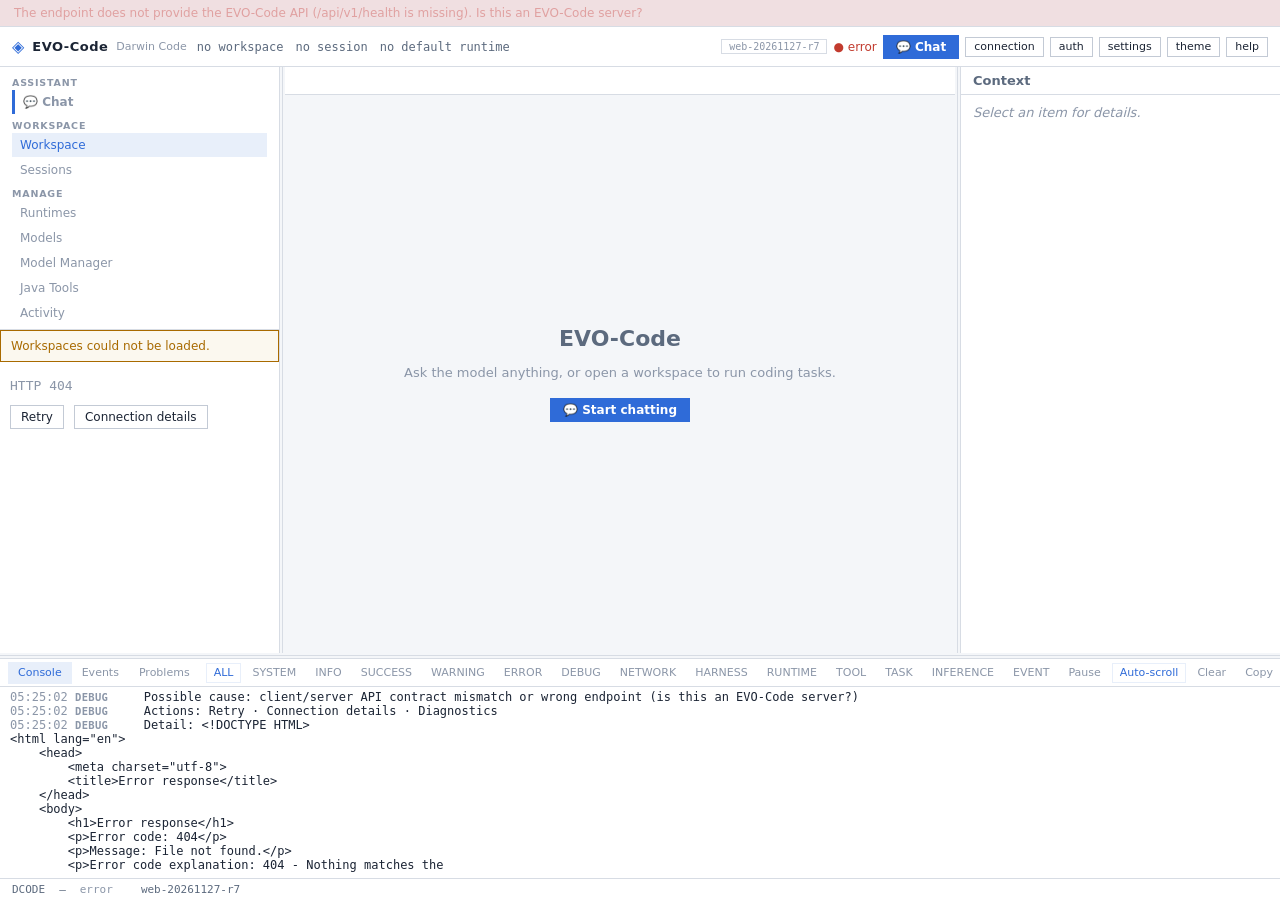
==== commit 1b98bc8e: "sync-281126-1" ====
--- a/plugins/eu.kalafatic.dcode.server/web/index.html
+++ b/plugins/eu.kalafatic.dcode.server/web/index.html
@@ -20,7 +20,7 @@
         <span id="top-runtime" class="top-item">no default runtime</span>
     </div>
     <div class="topbar-right">
-        <span id="frontend-build" class="build-badge" title="Frontend revision">web r5</span>
+        <span id="frontend-build" class="build-badge" title="Frontend revision">web r7</span>
         <span id="connection-status" class="conn conn-disconnected" title="Server connection">● offline</span>
         <button id="btn-chat" class="btn btn-chat" title="Open the chat / inference view (Ctrl+Enter)">💬 Chat</button>
         <button id="btn-conn" class="btn btn-small" title="Connection state and diagnostics">connection</button>
@@ -96,7 +96,7 @@
     <span id="sb-version" class="sb-item">—</span>
     <span id="sb-connection" class="sb-item">offline</span>
     <span class="spacer"></span>
-    <span id="sb-build" class="sb-item">web r5</span>
+    <span id="sb-build" class="sb-item">web r7</span>
 </footer>
 
 <div id="modal-root"></div>
--- a/plugins/eu.kalafatic.dcode.server/web/shared/shell.css
+++ b/plugins/eu.kalafatic.dcode.server/web/shared/shell.css
@@ -234,3 +234,79 @@
 .tok-com { color: var(--evo-text-3); font-style: italic; }
 .tok-num { color: #e0af68; }
 .diff mark, .diff-viewer mark { background: rgba(224,170,78,.4); color: inherit; border-radius: 2px; }
+
+/* =====================================================================
+ * Unified control grid & desktop density
+ *
+ * Both products consume these metrics so that every single-line control
+ * (input, combo, button, tab, chip) shares one height derived from the
+ * 12px control font, and every labelled field starts its control on the
+ * same column. Product stylesheets reference the tokens below instead of
+ * hard-coding their own padding/height, which keeps EVO-Studio and
+ * EVO-Code pixel-identical.
+ * ===================================================================== */
+:root {
+  --evo-ctl-fs: 12px;          /* control value font size */
+  --evo-ctl-fs-sm: 11px;       /* secondary control / chip font size */
+  --evo-ctl-h: 24px;           /* unified single-line control height */
+  --evo-ctl-h-sm: 22px;        /* compact tab / chip height */
+  --evo-ctl-pad: 0 8px;        /* horizontal control padding */
+  --evo-ctl-gap: 6px;          /* gap between controls on one row */
+  --evo-gutter: 12px;          /* chrome inset shared by header/sidebar/footer */
+  --evo-content-gutter: 20px;  /* transcript / composer content inset */
+  --evo-label-col: 56px;       /* fixed label column width */
+  --evo-combo-w: 160px;        /* unified combo/select width */
+}
+
+/* Row / field scaffolding shared by both products. */
+.evo-row {
+  display: flex; align-items: center; gap: var(--evo-ctl-gap); min-width: 0;
+}
+.evo-toolbar {
+  display: flex; align-items: center; gap: var(--evo-ctl-gap);
+  flex-wrap: wrap; min-width: 0;
+}
+.evo-field {
+  display: flex; align-items: center; gap: var(--evo-ctl-gap); min-width: 0;
+}
+.evo-field-label {
+  flex: none; width: var(--evo-label-col); min-width: var(--evo-label-col);
+  text-align: right; font-size: 10px; line-height: 1;
+  text-transform: uppercase; letter-spacing: .4px;
+  color: var(--evo-text-3); white-space: nowrap;
+}
+.evo-grid {
+  display: grid; align-items: center;
+  gap: var(--evo-ctl-gap) var(--evo-gutter);
+}
+
+/* Boxed inference composer — identical in EVO-Studio and EVO-Code. */
+.evo-composer {
+  flex: none; width: 100%; min-width: 0;
+  border-top: 1px solid var(--evo-border);
+  background: var(--evo-panel);
+  padding: 8px var(--evo-gutter) 6px;
+}
+.evo-composer-box {
+  width: 100%; min-width: 0;
+  border: 1px solid var(--evo-border-strong);
+  background: var(--evo-bg);
+  padding: 6px 8px 4px;
+}
+.evo-composer-box textarea {
+  display: block; width: 100%; min-width: 0;
+  border: none; outline: none; background: transparent;
+  resize: vertical; min-height: 40px; max-height: 220px;
+  padding: 0; font-family: var(--evo-sans);
+  font-size: 13px; line-height: 1.5; color: var(--evo-text);
+}
+.evo-composer-bar {
+  display: flex; align-items: center; justify-content: space-between;
+  gap: 8px;
+}
+.evo-composer-actions { display: flex; align-items: center; gap: var(--evo-ctl-gap); }
+.evo-composer-right { display: flex; align-items: center; gap: 8px; }
+.evo-composer-hint {
+  text-align: center; font-size: 10px;
+  color: var(--evo-text-3); margin-top: 4px;
+}
--- a/plugins/eu.kalafatic.dcode.server/web/css/app.css
+++ b/plugins/eu.kalafatic.dcode.server/web/css/app.css
@@ -97,14 +97,15 @@
     height: 40px;
     background: var(--bg-1);
     border-bottom: 1px solid var(--border);
-    padding: 0 12px;
+    padding: 0 var(--evo-gutter);
+    gap: 10px;
     flex: none;
 }
 .brand { display: flex; align-items: center; gap: 8px; }
 .brand-mark { color: var(--accent); font-size: 16px; }
 .brand-name { font-weight: 700; letter-spacing: 0.5px; }
 .brand-sub { color: var(--fg-2); font-size: 11px; }
-.topbar-center { display: flex; gap: 16px; }
+.topbar-center { display: flex; gap: 12px; }
 .top-item {
     color: var(--fg-1);
     font-family: var(--mono);
@@ -114,7 +115,7 @@
     text-overflow: ellipsis;
     white-space: nowrap;
 }
-.topbar-right { display: flex; align-items: center; gap: 12px; }
+.topbar-right { display: flex; align-items: center; gap: var(--evo-ctl-gap); }
 .conn { font-size: 12px; color: var(--fg-2); }
 .conn-connected { color: var(--green); }
 .conn-reconnecting { color: var(--yellow); }
@@ -122,12 +123,18 @@
 
 /* ---------- buttons ---------- */
 .btn {
+    display: inline-flex;
+    align-items: center;
+    justify-content: center;
+    gap: 4px;
+    height: var(--evo-ctl-h);
     background: var(--bg-1);
     color: var(--fg-0);
     border: 1px solid var(--border-strong);
     border-radius: 5px;
-    padding: 5px 10px;
-    font-size: 12px;
+    padding: 0 10px;
+    line-height: 1;
+    font-size: var(--evo-ctl-fs);
     cursor: pointer;
     font-family: var(--sans);
     white-space: nowrap;
@@ -140,9 +147,9 @@
 [data-theme="light"] .btn-primary { background: var(--accent); }
 .btn-danger { background: var(--bg-1); border-color: var(--red); color: var(--red); }
 .btn-danger:hover { background: var(--err-soft); border-color: var(--red); color: var(--red); }
-.btn-small { padding: 2px 8px; font-size: 11px; }
-.btn-tool { padding: 2px 8px; font-size: 11px; background: transparent; }
-a.btn { display: inline-block; text-decoration: none; }
+.btn-small { height: 20px; padding: 0 8px; font-size: var(--evo-ctl-fs-sm); }
+.btn-tool { height: 20px; padding: 0 8px; font-size: var(--evo-ctl-fs-sm); background: transparent; }
+a.btn { display: inline-flex; align-items: center; text-decoration: none; }
 
 /* ---------- layout ---------- */
 #main {
@@ -151,7 +158,7 @@
     min-height: 0;
 }
 #left-panel {
-    width: 280px;
+    width: 260px;
     flex: none;
     background: var(--bg-1);
     border-right: 1px solid var(--border);
@@ -164,26 +171,29 @@
     flex-direction: column;
     border-bottom: 1px solid var(--border);
     flex: none;
-    padding: 4px 0;
+    padding: 4px var(--evo-gutter);
 }
 .nav-group-label { font-size: 9.5px; text-transform: uppercase; letter-spacing: .8px;
-    color: var(--fg-2); font-weight: 600; padding: 6px 12px 2px;
+    color: var(--fg-2); font-weight: 600; padding: 6px 0 2px;
     font-family: var(--sans); }
-.nav-group { display: grid; grid-template-columns: 1fr 1fr; }
+.nav-group { display: flex; flex-direction: column; gap: 1px; }
 .nav-btn {
     background: transparent;
     border: none;
     color: var(--fg-2);
-    padding: 7px 12px;
-    font-size: 12px;
-    cursor: pointer;
-    border-bottom: 2px solid transparent;
+    height: var(--evo-ctl-h);
+    padding: 0 8px;
+    display: flex;
+    align-items: center;
+    font-size: var(--evo-ctl-fs);
+    cursor: pointer;
+    border-radius: 4px;
     font-family: var(--sans);
     text-align: left;
     white-space: nowrap;
 }
-.nav-btn:hover { color: var(--fg-0); }
-.nav-btn.active { color: var(--accent); border-bottom-color: var(--accent); }
+.nav-btn:hover { color: var(--fg-0); background: var(--bg-2); }
+.nav-btn.active { color: var(--accent); background: var(--accent-dim); }
 #left-content { flex: 1; overflow-y: auto; min-height: 0; }
 
 #work-area {
@@ -199,18 +209,20 @@
     border-bottom: 1px solid var(--border);
     overflow-x: auto;
     flex: none;
-    min-height: 32px;
+    min-height: 28px;
 }
 .tab {
     display: flex;
     align-items: center;
     gap: 6px;
-    padding: 6px 12px;
+    height: 28px;
+    padding: 0 12px;
     border-right: 1px solid var(--border);
     color: var(--fg-1);
     cursor: pointer;
     white-space: nowrap;
     user-select: none;
+    font-size: var(--evo-ctl-fs);
 }
 .tab.active { background: var(--bg-0); color: var(--fg-0); }
 .tab .tab-close { color: var(--fg-2); padding: 0 2px; }
@@ -241,7 +253,10 @@
     min-height: 0;
 }
 .panel-title {
-    padding: 8px 12px;
+    height: 28px;
+    display: flex;
+    align-items: center;
+    padding: 0 12px;
     border-bottom: 1px solid var(--border);
     font-weight: 600;
     color: var(--fg-1);
@@ -251,24 +266,28 @@
 .empty-note { color: var(--fg-2); font-style: italic; }
 
 #bottom-panel {
-    height: 200px;
+    height: 160px;
     flex: none;
     background: var(--bg-1);
     border-top: 1px solid var(--border);
     display: flex;
     flex-direction: column;
 }
-.bottom-tabs { display: flex; border-bottom: 1px solid var(--border); }
+.bottom-tabs { display: flex; align-items: center; height: 28px; padding: 0 8px; border-bottom: 1px solid var(--border); }
 .bottom-tab {
     background: transparent;
     border: none;
     color: var(--fg-2);
-    padding: 5px 14px;
-    font-size: 12px;
+    height: var(--evo-ctl-h-sm);
+    padding: 0 10px;
+    display: inline-flex;
+    align-items: center;
+    border-radius: 4px;
+    font-size: var(--evo-ctl-fs-sm);
     cursor: pointer;
     font-family: var(--sans);
 }
-.bottom-tab.active { color: var(--accent); }
+.bottom-tab.active { color: var(--accent); background: var(--accent-dim); }
 .bottom-content { flex: 1; overflow: hidden; position: relative; }
 .bottom-pane {
     display: none;
@@ -349,9 +368,14 @@
     border: 1px solid var(--border);
     border-radius: 3px;
     color: var(--fg-0);
-    padding: 6px 8px;
-    font-size: 12px;
+    padding: 4px 8px;
+    font-size: var(--evo-ctl-fs);
     font-family: var(--sans);
+}
+input[type="text"], input[type="password"], input[type="search"],
+input[type="email"], input[type="url"], select {
+    height: var(--evo-ctl-h);
+    padding: 0 8px;
 }
 textarea { font-family: var(--mono); resize: vertical; }
 input:focus, select:focus, textarea:focus { outline: none; border-color: var(--accent); }
@@ -588,8 +612,9 @@
     background: transparent;
     border: 1px solid transparent;
     color: var(--fg-2);
-    padding: 2px 7px;
-    font-size: 10.5px;
+    height: 20px;
+    padding: 0 7px;
+    font-size: var(--evo-ctl-fs-sm);
     border-radius: 8px;
     cursor: pointer;
     font-family: var(--sans);
@@ -670,7 +695,7 @@
 .syn-type { color: var(--accent); }
 
 /* ---------- session filter (sessions.js) ---------- */
-.search-input { flex: 1; min-width: 130px; padding: 5px 8px; font-size: 12px;
+.search-input { flex: 1; min-width: 130px; height: var(--evo-ctl-h); padding: 0 8px; font-size: var(--evo-ctl-fs);
     background: var(--bg-0); border: 1px solid var(--border); border-radius: 4px;
     color: var(--fg-0); }
 .search-input:focus { border-color: var(--accent); }
@@ -679,8 +704,8 @@
 .build-badge { font-family: var(--mono); font-size: 10px; color: var(--fg-2);
     border: 1px solid var(--border); border-radius: 8px; padding: 1px 7px;
     white-space: nowrap; }
-#statusbar { display: flex; align-items: center; gap: 16px; height: 24px;
-    flex: none; padding: 0 12px; background: var(--bg-1);
+#statusbar { display: flex; align-items: center; gap: 14px; height: 22px;
+    flex: none; padding: 0 var(--evo-gutter); background: var(--bg-1);
     border-top: 1px solid var(--border); font-size: 11px; }
 .sb-item { font-family: var(--mono); color: var(--fg-1); white-space: nowrap;
     overflow: hidden; text-overflow: ellipsis; }
@@ -714,96 +739,88 @@
     display: flex;
     align-items: center;
     justify-content: space-between;
-    gap: 16px;
-    padding: 14px 18px;
+    gap: 12px;
+    padding: 8px var(--evo-gutter);
     border-bottom: 1px solid var(--border);
     background: var(--panel);
-    flex-wrap: wrap;
+    flex-wrap: nowrap;
+    min-height: 40px;
+    flex: none;
 }
 
 .chat-title {
     display: flex;
     align-items: center;
-    gap: 12px;
+    gap: 8px;
+    flex: none;
 }
 .chat-title-icon {
-    font-size: 26px;
+    font-size: 15px;
     line-height: 1;
 }
 .chat-title-main {
-    font-size: 16px;
+    font-size: 13px;
     font-weight: 700;
     color: var(--text);
 }
 .chat-title-sub {
-    font-size: 12px;
-    color: var(--muted);
-    max-width: 560px;
+    display: none;
 }
 
 .chat-selectors {
     display: flex;
-    gap: 12px;
-    align-items: flex-end;
-}
-.chat-select-wrap {
-    display: flex;
-    flex-direction: column;
-    gap: 4px;
-    font-size: 11px;
-    color: var(--muted);
-}
-.chat-select-label {
-    text-transform: uppercase;
-    letter-spacing: .04em;
-    font-weight: 600;
+    gap: var(--evo-ctl-gap);
+    align-items: center;
+    flex: 1 1 auto;
+    min-width: 0;
 }
 .chat-select {
     background: var(--bg);
     color: var(--text);
     border: 1px solid var(--border-strong);
-    border-radius: 6px;
-    padding: 6px 8px;
-    font-size: 12px;
-    min-width: 180px;
-    max-width: 300px;
+    border-radius: 5px;
+    height: var(--evo-ctl-h);
+    width: var(--evo-combo-w);
+    max-width: var(--evo-combo-w);
+    padding: 0 6px;
+    font-size: var(--evo-ctl-fs);
 }
 
 .chat-transcript {
     flex: 1 1 auto;
     min-height: 0;
     overflow-y: auto;
-    padding: 20px 18px;
+    padding: 14px var(--evo-content-gutter);
     display: flex;
     flex-direction: column;
-    gap: 16px;
+    gap: 0;
 }
 
 .chat-welcome {
     margin: auto;
     text-align: center;
     max-width: 640px;
-    padding: 24px;
+    padding: 20px;
 }
 .chat-welcome-icon {
-    font-size: 44px;
+    font-size: 28px;
     color: var(--accent);
-    margin-bottom: 8px;
+    margin-bottom: 6px;
 }
 .chat-welcome-title {
-    font-size: 20px;
+    font-size: 16px;
     font-weight: 700;
     color: var(--text);
 }
 .chat-welcome-sub {
     color: var(--muted);
     font-size: 13px;
-    margin: 8px 0 20px;
+    margin: 6px 0 16px;
 }
 .chat-examples {
     display: flex;
     flex-wrap: wrap;
-    gap: 10px;
+    gap: 8px;
     justify-content: center;
 }
 .chat-chip {
@@ -811,8 +828,9 @@
     color: var(--text);
     border: 1px solid var(--border-strong);
     border-radius: 999px;
-    padding: 8px 16px;
-    font-size: 12.5px;
+    height: var(--evo-ctl-h);
+    padding: 0 12px;
+    font-size: var(--evo-ctl-fs);
     cursor: pointer;
     transition: background .12s, border-color .12s;
 }
@@ -821,85 +839,66 @@
     border-color: var(--accent);
 }
 
+/* Flat message list — identical structure to EVO-Studio's conversation view. */
 .chat-msg {
-    display: flex;
-    gap: 12px;
-    align-items: flex-start;
-    max-width: 900px;
+    display: block;
+    max-width: none;
     width: 100%;
-}
-.chat-msg-user {
-    flex-direction: row-reverse;
-    align-self: flex-end;
-}
-.chat-avatar {
-    flex: 0 0 34px;
-    width: 34px;
-    height: 34px;
-    border-radius: 50%;
-    display: flex;
-    align-items: center;
-    justify-content: center;
-    font-size: 18px;
-    background: var(--accent-soft);
-    border: 1px solid var(--border);
-}
-.chat-msg-user .chat-avatar {
-    background: var(--accent);
-    color: #fff;
-    border-color: var(--accent);
-}
+    padding: 4px 0 12px;
+}
+.chat-msg-user { align-self: stretch; }
+.chat-avatar { display: none; }
 .chat-bubble {
-    background: var(--panel);
-    border: 1px solid var(--border);
-    border-radius: 12px;
-    padding: 10px 14px;
-    min-width: 80px;
-    max-width: 760px;
+    background: none;
+    border: none;
+    border-radius: 0;
+    padding: 0;
+    min-width: 0;
+    max-width: none;
     overflow-wrap: anywhere;
 }
 .chat-msg-user .chat-bubble {
-    background: var(--accent-soft);
-    border-color: var(--accent);
+    background: none;
+    border: none;
 }
 .chat-msg-head {
     display: flex;
     align-items: center;
     justify-content: space-between;
     gap: 12px;
-    margin-bottom: 6px;
+    margin-bottom: 2px;
 }
 .chat-msg-who {
     font-size: 11px;
-    font-weight: 700;
-    color: var(--muted);
+    font-weight: 600;
+    color: var(--faint);
     text-transform: uppercase;
-    letter-spacing: .04em;
+    letter-spacing: .4px;
 }
 .chat-msg-user .chat-msg-who { color: var(--accent); }
 .chat-copy {
     background: transparent;
     border: none;
-    color: var(--muted);
-    font-size: 11px;
-    cursor: pointer;
-    padding: 0 2px;
-}
-.chat-copy:hover { color: var(--accent); }
+    color: var(--faint);
+    font-size: 10px;
+    cursor: pointer;
+    padding: 1px 5px;
+}
+.chat-copy:hover { color: var(--text); background: var(--panel2); }
 .chat-bubble-body {
-    font-size: 13.5px;
-    line-height: 1.55;
+    font-size: 13px;
+    line-height: 1.45;
     color: var(--text);
     white-space: pre-wrap;
 }
 .chat-bubble-body pre {
     background: var(--bg);
     border: 1px solid var(--border);
-    border-radius: 8px;
-    padding: 10px;
+    border-radius: 6px;
+    padding: 8px 10px;
     overflow-x: auto;
     font-family: var(--mono);
-    font-size: 12.5px;
+    font-size: 12px;
 }
 .chat-streaming::after {
     content: "▌";
@@ -910,44 +909,8 @@
 .chat-note { color: var(--muted); font-size: 12px; }
 .chat-error { color: var(--err); font-size: 12.5px; }
 
-.chat-composer-wrap {
-    border-top: 1px solid var(--border);
-    background: var(--panel);
-    padding: 12px 16px 14px;
-}
-.chat-composer {
-    width: 100%;
-    box-sizing: border-box;
-    resize: vertical;
-    min-height: 64px;
-    max-height: 240px;
-    background: var(--bg);
-    color: var(--text);
-    border: 1px solid var(--border-strong);
-    border-radius: 10px;
-    padding: 12px 14px;
-    font-family: var(--sans);
-    font-size: 14px;
-    line-height: 1.5;
-}
-.chat-composer:focus {
-    outline: none;
-    border-color: var(--accent);
-    box-shadow: 0 0 0 3px var(--accent-soft);
-}
-.chat-actions {
-    display: flex;
-    align-items: center;
-    gap: 10px;
-    margin-top: 10px;
-}
-.chat-hint {
-    color: var(--faint);
-    font-size: 11.5px;
-    margin-right: auto;
-}
-.chat-btn { padding: 7px 16px; }
-.chat-send { font-weight: 700; }
+/* Composer: structure and metrics come from the shared .evo-composer* layer
+   (web/shared/shell.css) so EVO-Code and EVO-Studio render the same box. */
 
 /* =====================================================================
  * EVO STRICT SQUARE DESIGN (v1)
@@ -982,19 +945,21 @@
 .nav-search {
     flex: 1 1 140px;
     min-width: 90px;
+    height: var(--evo-ctl-h-sm);
     background: var(--bg);
     color: var(--text);
     border: 1px solid var(--border-strong);
-    padding: 4px 7px;
-    font-size: 12px;
+    padding: 0 7px;
+    font-size: var(--evo-ctl-fs);
 }
 .nav-search:focus { outline: none; border-color: var(--accent); }
 .nav-select {
     background: var(--bg);
     color: var(--text);
     border: 1px solid var(--border-strong);
-    padding: 3px 4px;
-    font-size: 11px;
+    height: var(--evo-ctl-h-sm);
+    padding: 0 4px;
+    font-size: var(--evo-ctl-fs-sm);
     max-width: 130px;
 }
 .nav-icon-btn {
@@ -1033,3 +998,11 @@
   #topbar #frontend-build { display: none; }
   #topbar .topbar-center .top-item:nth-child(2) { display: none; }
 }
+
+/* ===== Compact inference toolbar responsive behaviour ===== */
+@media (max-width: 1100px) {
+  .chat-select { width: 140px; max-width: 140px; }
+}
+@media (max-width: 900px) {
+  .chat-view .evo-field-label { display: none; }
+}
